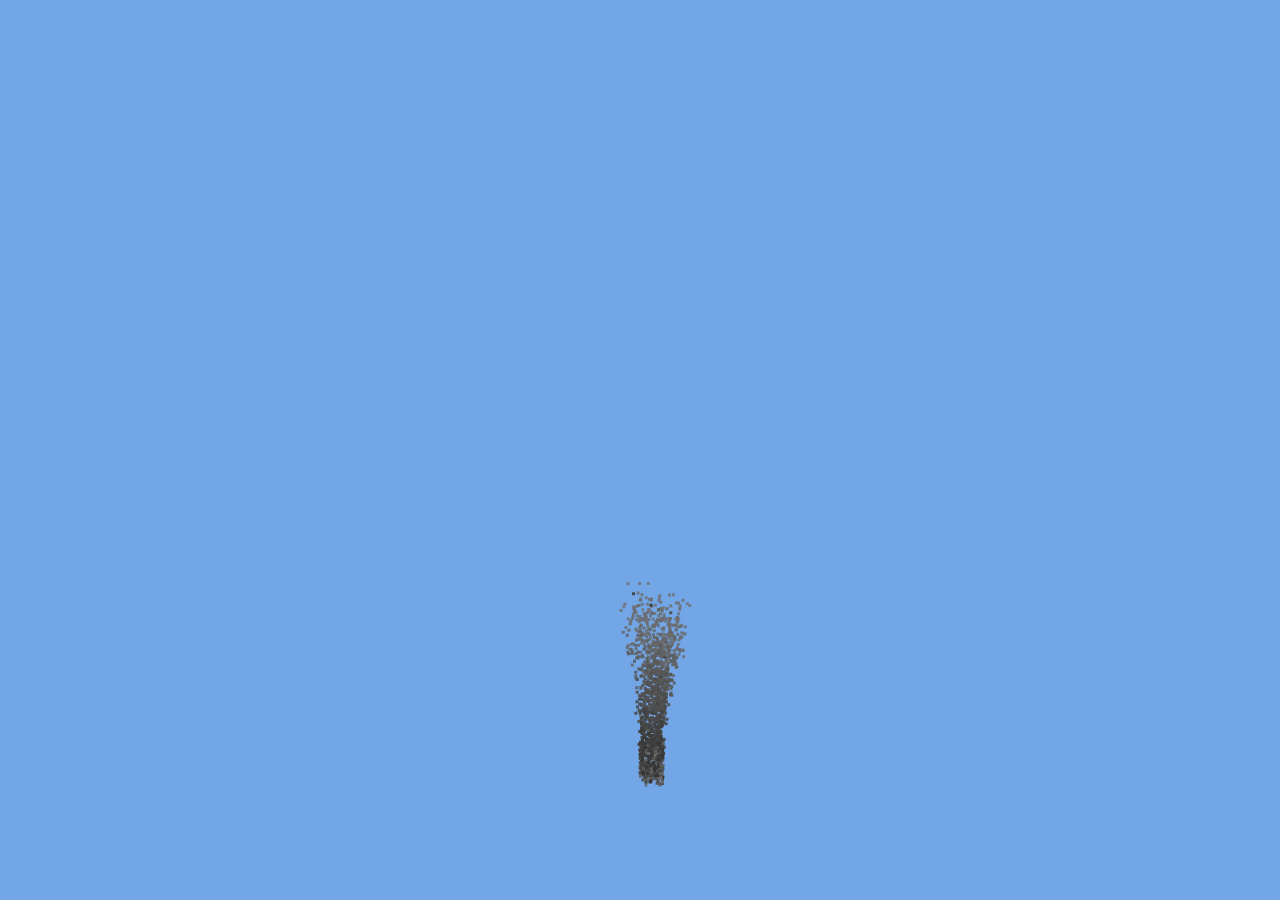
==== src/Halo3LoadingScreen.html @ 808bab6f "Upload Starting Files" ====
<!DOCTYPE html>
<html lang="en">
  <head></head>
  <body onload="main()" style="margin:0; overflow:hidden;">
    <canvas id="canvas" width="1920" height="1080"></canvas>
    <script src="../lib/three.min.js"></script>
    <script src="../lib/dat.gui.min.js"></script>
    <script src="../lib/webgl-utils.js"></script>
    <script src="../lib/webgl-debug.js"></script>
    <script src="../lib/cuon-utils.js"></script>
    <script src="../lib/cuon-matrix.js"></script>
    <script src="Halo3LoadingScreen.js"></script>
  </body>
</html>
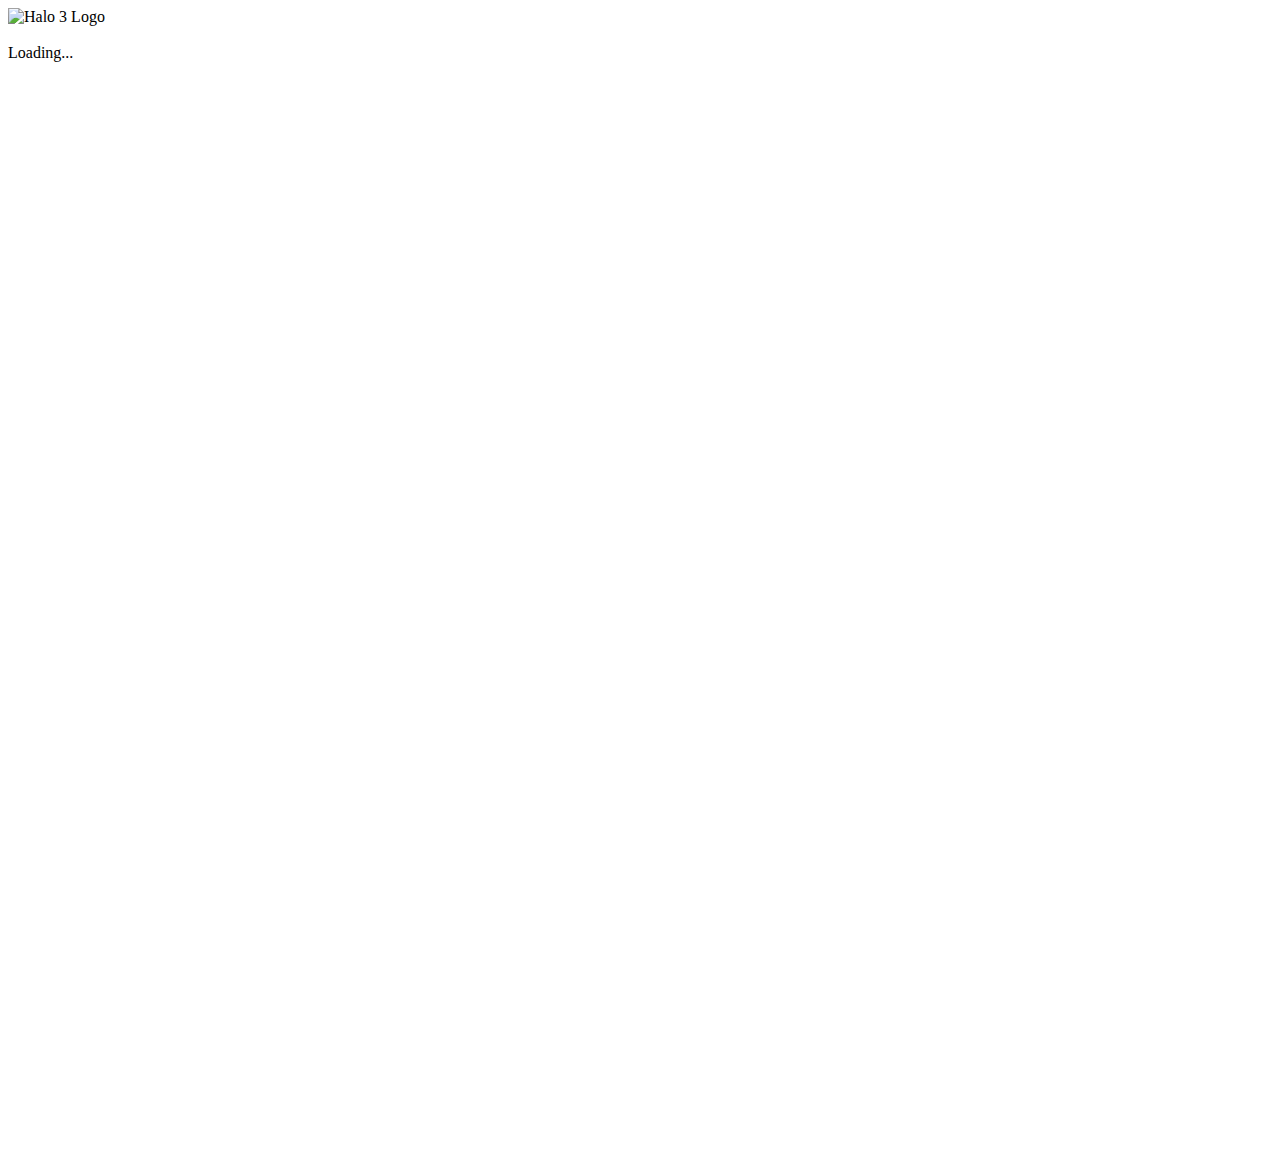
==== commit 4bfec321: "Improve Formatting" ====
--- a/src/Halo3LoadingScreen.html
+++ b/src/Halo3LoadingScreen.html
@@ -1,14 +1,38 @@
 <!DOCTYPE html>
 <html lang="en">
-  <head></head>
-  <body onload="main()" style="margin:0; overflow:hidden;">
-    <canvas id="canvas" width="1920" height="1080"></canvas>
+
+  <head>
+    <link rel="stylesheet" type="text/css" href="Halo3LoadingScreen.css">
+  </head>
+
+  <body onload="main()">
+
+    <!-- Loading Content -->
+    <div id="loading">
+      <img id="halo_3_logo" src="../res/Halo 3 Logo.png" alt="Halo 3 Logo" >
+      <br><br>Loading...
+    </div>
+
+    <!-- Canvas -->
+    <canvas id="canvas"></canvas>
+
+    <!-- WebGL Library Scripts -->
     <script src="../lib/three.min.js"></script>
     <script src="../lib/dat.gui.min.js"></script>
     <script src="../lib/webgl-utils.js"></script>
     <script src="../lib/webgl-debug.js"></script>
     <script src="../lib/cuon-utils.js"></script>
     <script src="../lib/cuon-matrix.js"></script>
+
+    <!-- Decimal.js Script -->
+    <script src="../lib/decimal.js"></script>
+
+    <!-- Better Random Script -->
+    <script src="../lib/mersenne-twister.js"></script>
+
+    <!-- Project Script -->
     <script src="Halo3LoadingScreen.js"></script>
+
   </body>
+
 </html>